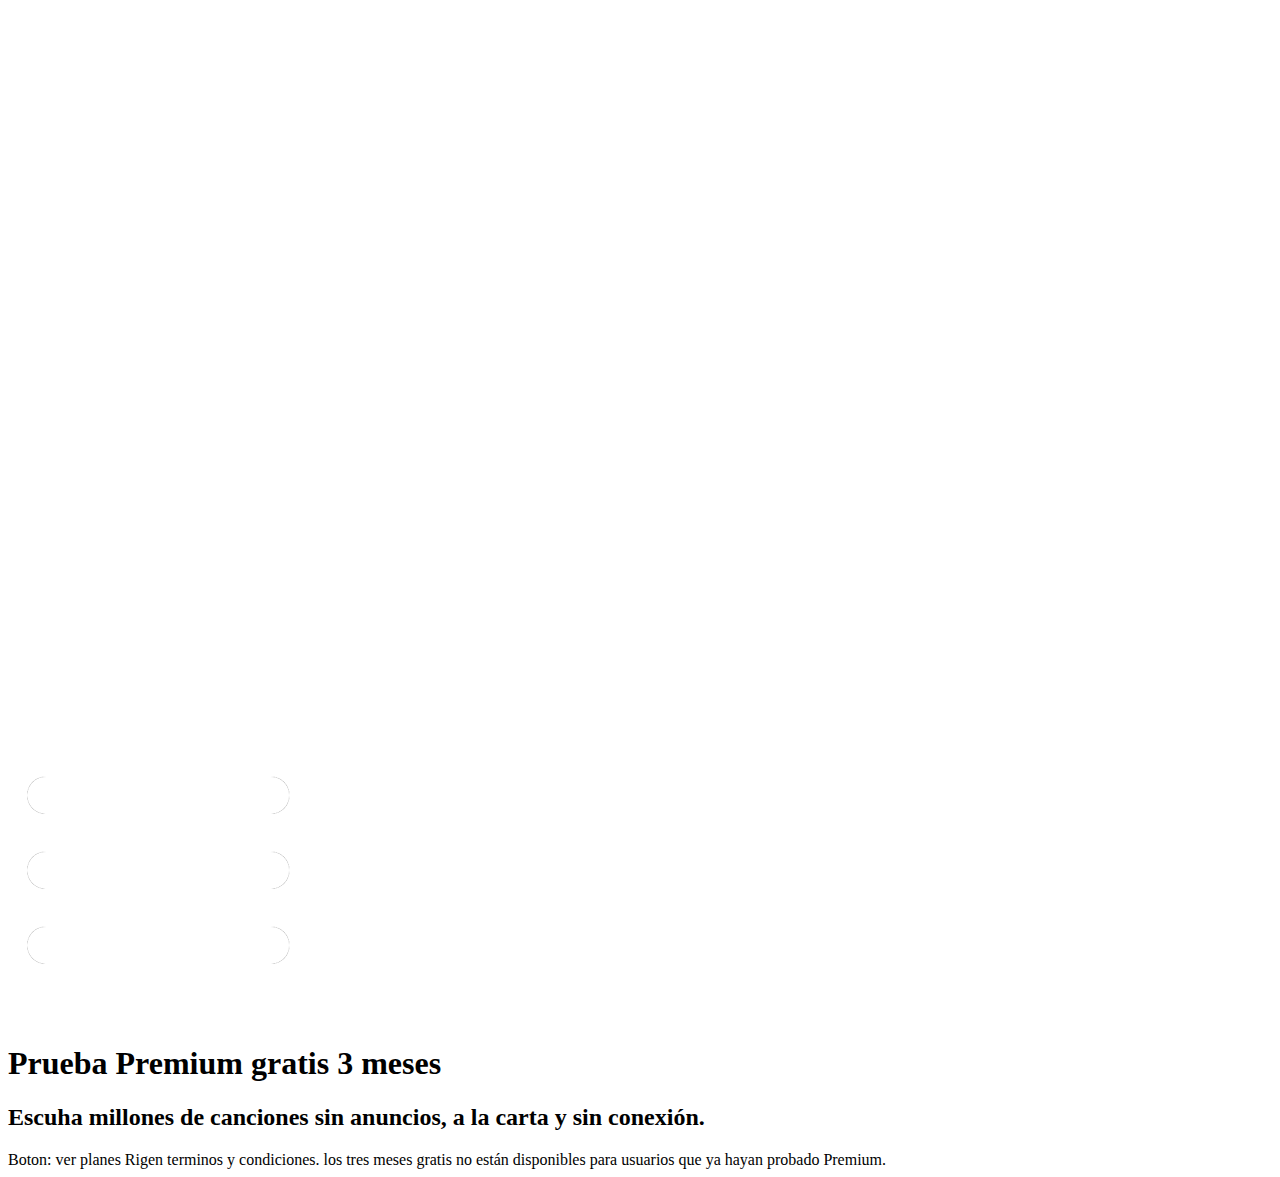
==== styles.css/index.html @ 1a03def0 "Initial commit" ====
<!DOCTYPE html>
<html lang="es">
  <head>
    <meta charset="UTF-8" />
    <meta http-equiv="X-UA-Compatible" content="IE=edge" />
    <meta name="viewport" content="width=device-width, initial-scale=1.0" />
    <link rel="stylesheet" href="./styles.css/reset.css" />
    <link rel="stylesheet" href="./styles.css/main.css" />
    <title>Spotify</title>
  </head>
  <body>
    <header class="cabecera">
      <img class="logo" src="./Spotify/images/logo.png" />
      <img class="icono" src="./Spotify/images/menu-icon.png" />
    </header>

    <main class="main">
      <div class="titulos">
        <h1 class="titulo">Prueba Premium gratis 3 meses</h1>
        <h2>
          Escuha millones de canciones sin anuncios, a la carta y sin conexión.
        </h2>
      </div>
      Boton: ver planes Rigen terminos y condiciones. los tres meses gratis no
      están disponibles para usuarios que ya hayan probado Premium.
    </main>
  </body>
</html>
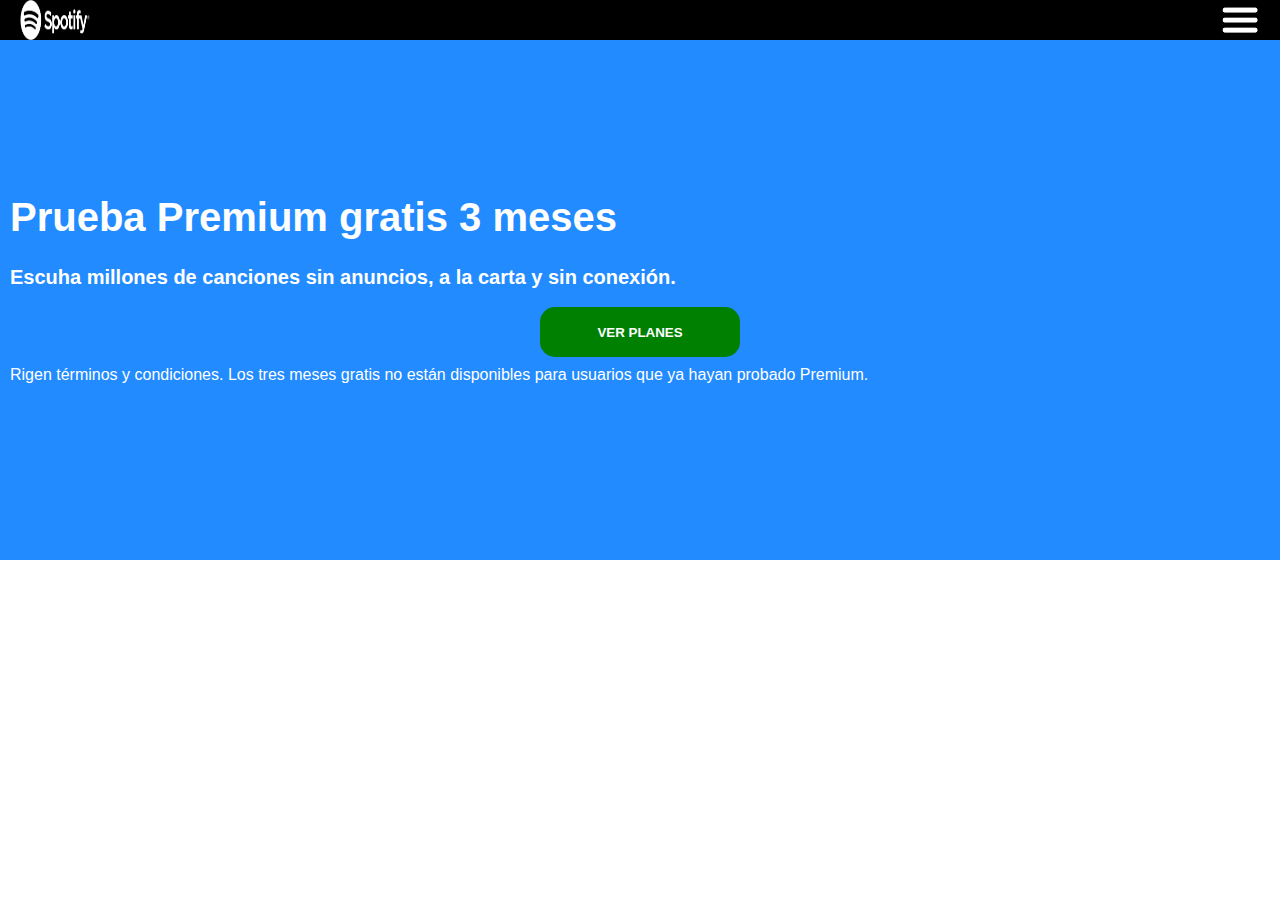
==== commit d36084d0: "Día 2" ====
--- a/styles.css/index.html
+++ b/styles.css/index.html
@@ -4,8 +4,8 @@
     <meta charset="UTF-8" />
     <meta http-equiv="X-UA-Compatible" content="IE=edge" />
     <meta name="viewport" content="width=device-width, initial-scale=1.0" />
-    <link rel="stylesheet" href="./styles.css/reset.css" />
-    <link rel="stylesheet" href="./styles.css/main.css" />
+    <link rel="stylesheet" href="./reset.css" />
+    <link rel="stylesheet" href="./main.css" />
     <title>Spotify</title>
   </head>
   <body>
@@ -15,14 +15,18 @@
     </header>
 
     <main class="main">
-      <div class="titulos">
+      <section class="container">
         <h1 class="titulo">Prueba Premium gratis 3 meses</h1>
-        <h2>
+        <p class="parrafo">
           Escuha millones de canciones sin anuncios, a la carta y sin conexión.
-        </h2>
-      </div>
-      Boton: ver planes Rigen terminos y condiciones. los tres meses gratis no
-      están disponibles para usuarios que ya hayan probado Premium.
+        </p>
+        <div class="div"><button class="boton">Ver planes</button></div>
+        <p class="parrafo2">
+          Rigen términos y condiciones. Los tres meses gratis no están
+          disponibles para usuarios que ya hayan probado Premium.
+        </p>
+      </section>
+      <section></section>
     </main>
   </body>
 </html>
--- a/styles.css/main.css
+++ b/styles.css/main.css
@@ -0,0 +1,80 @@
+* {
+    
+    font-family: -apple-system, BlinkMacSystemFont, 'Segoe UI', Roboto, Oxygen, Ubuntu, Cantarell, 'Open Sans', 'Helvetica Neue', sans-serif;
+}
+
+.cabecera {
+    background-color: black;
+    display: flex;
+    justify-content: space-between;
+    
+
+}
+
+.logo {
+    margin-left: 20px;
+    width: 70px;
+    height: 40px;
+}
+
+.icono {
+margin-right: 20px;
+ width: 40px;
+ height: 40px;
+    
+}
+
+.container {
+    background-color: #218bff;
+    width:100%;
+    height: 500px;
+    display: flex;
+    flex-direction: column;
+    justify-content: center;
+    padding-bottom: 20px;
+    
+    
+    
+}
+
+.main .titulo{
+    color: white;
+    font-weight: bolder;
+    
+    font-size: 40px;
+    margin: 10px;
+    
+    line-height: 40px; }
+    
+
+
+.main .parrafo {
+font-weight: bold;
+color: white;
+font-size: 20px;
+margin: 10px;
+line-height: 40px;
+}
+
+.main .div{
+    display: flex;
+    flex-direction: inline;
+    justify-content: center;
+}
+
+.main .boton {
+    background-color: green;
+    color: white;
+    text-transform: uppercase;
+    border-color: transparent;
+    width: 200px;
+    height: 50px;
+    border-radius: 15px;
+    font-weight: bold;
+
+}
+.main .parrafo2 {
+    color:white;
+    margin: 10px;
+
+}